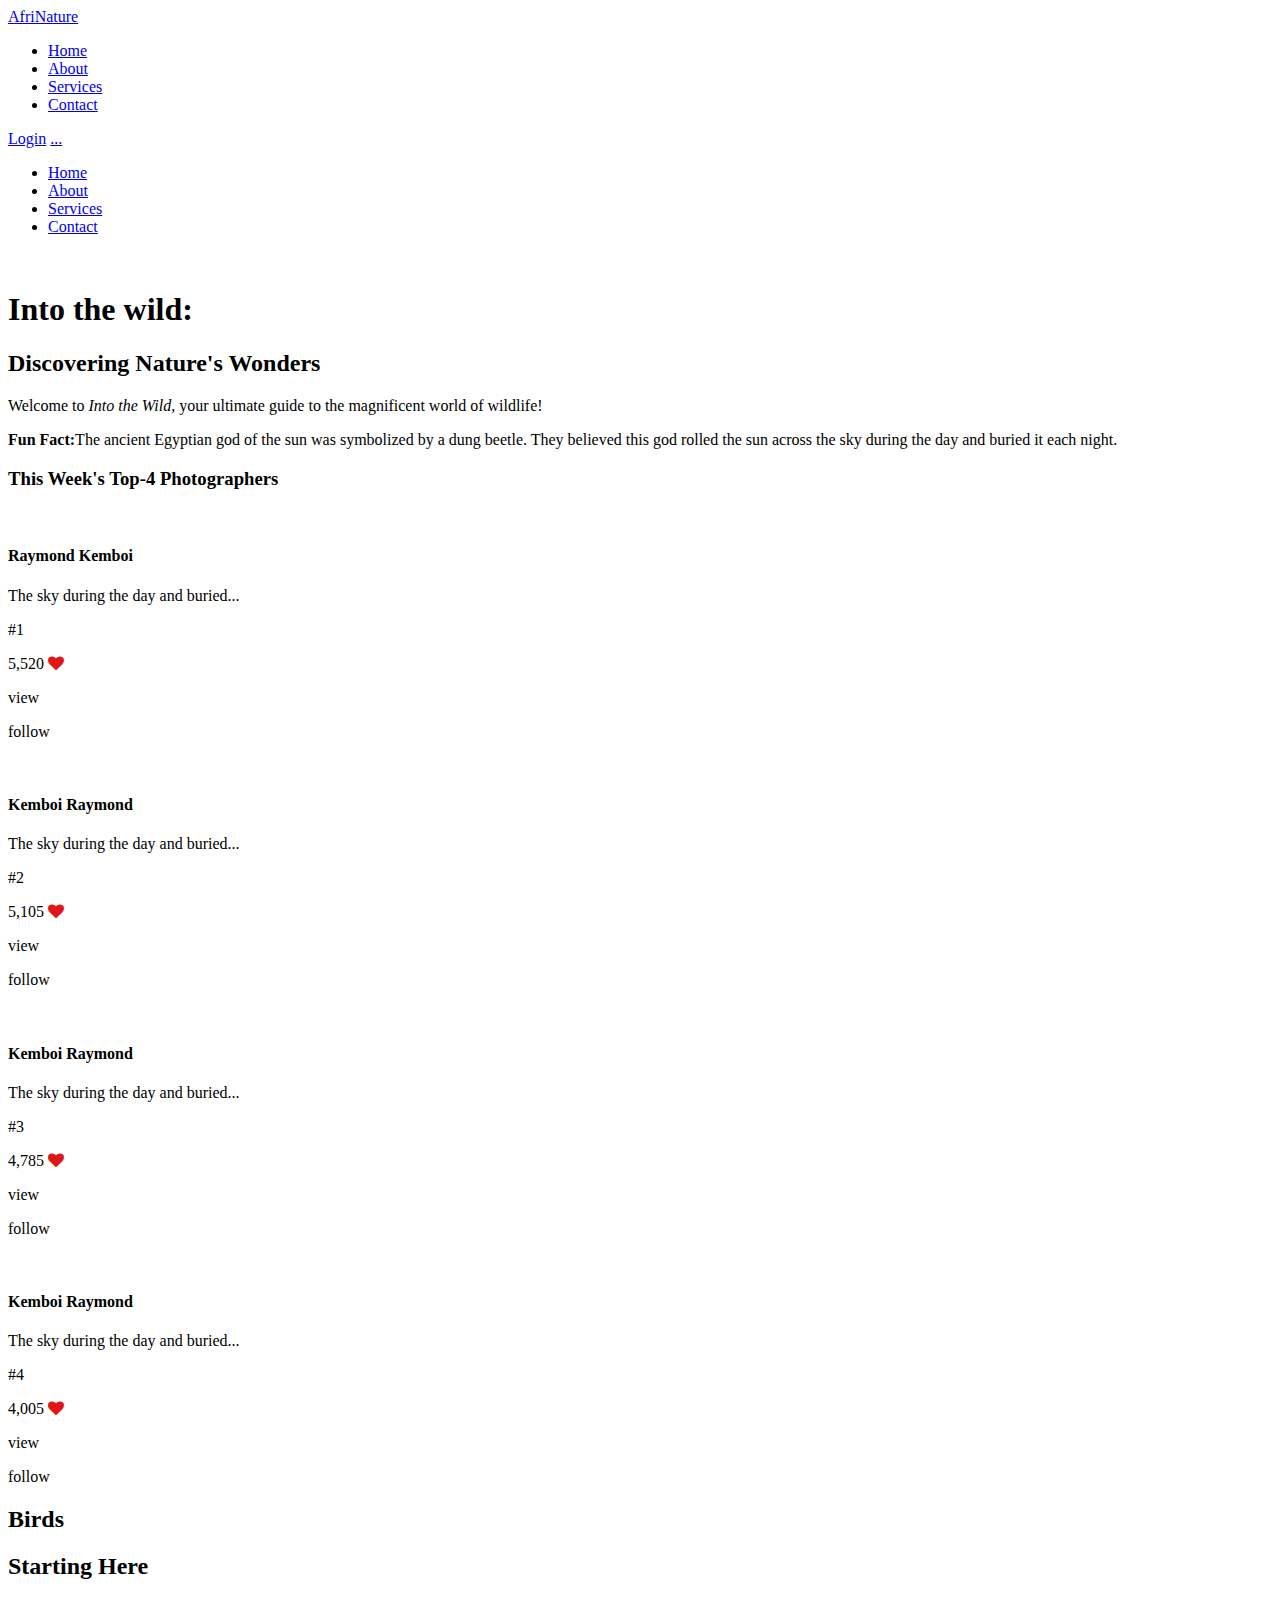
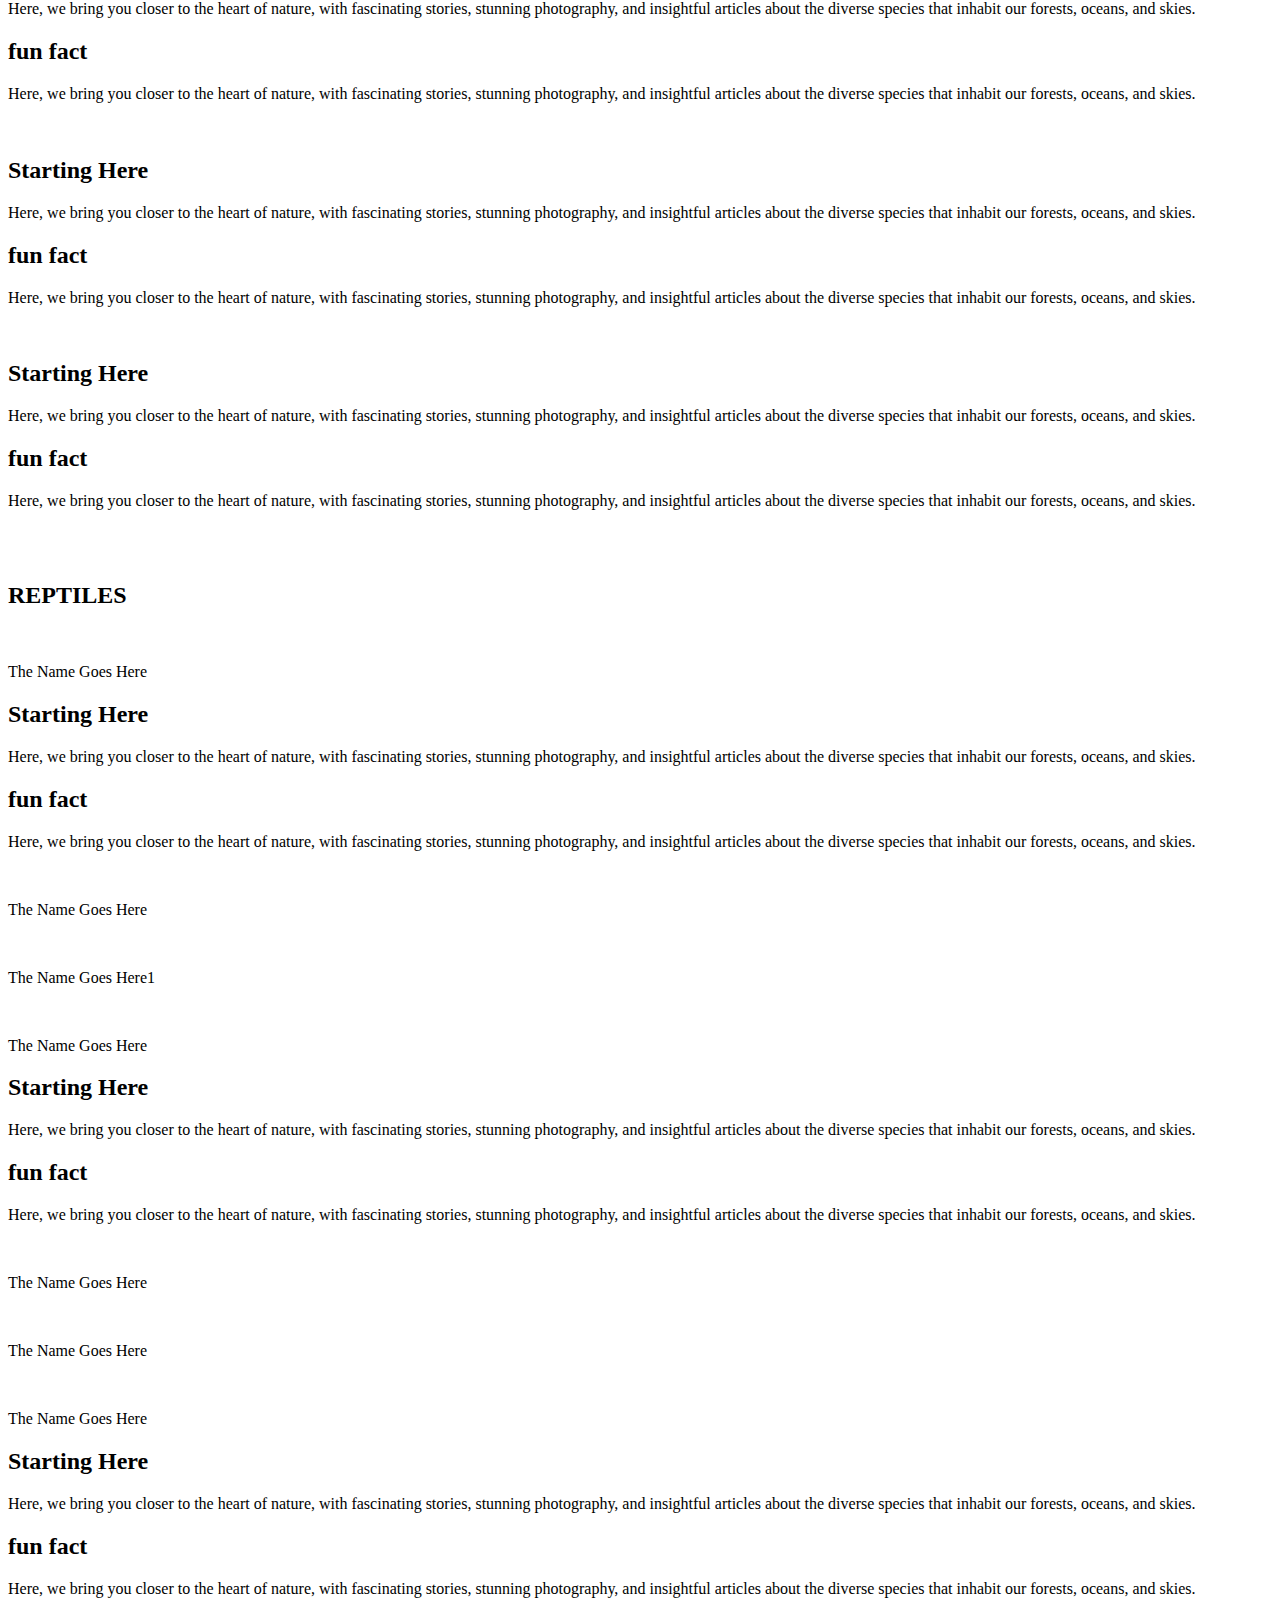
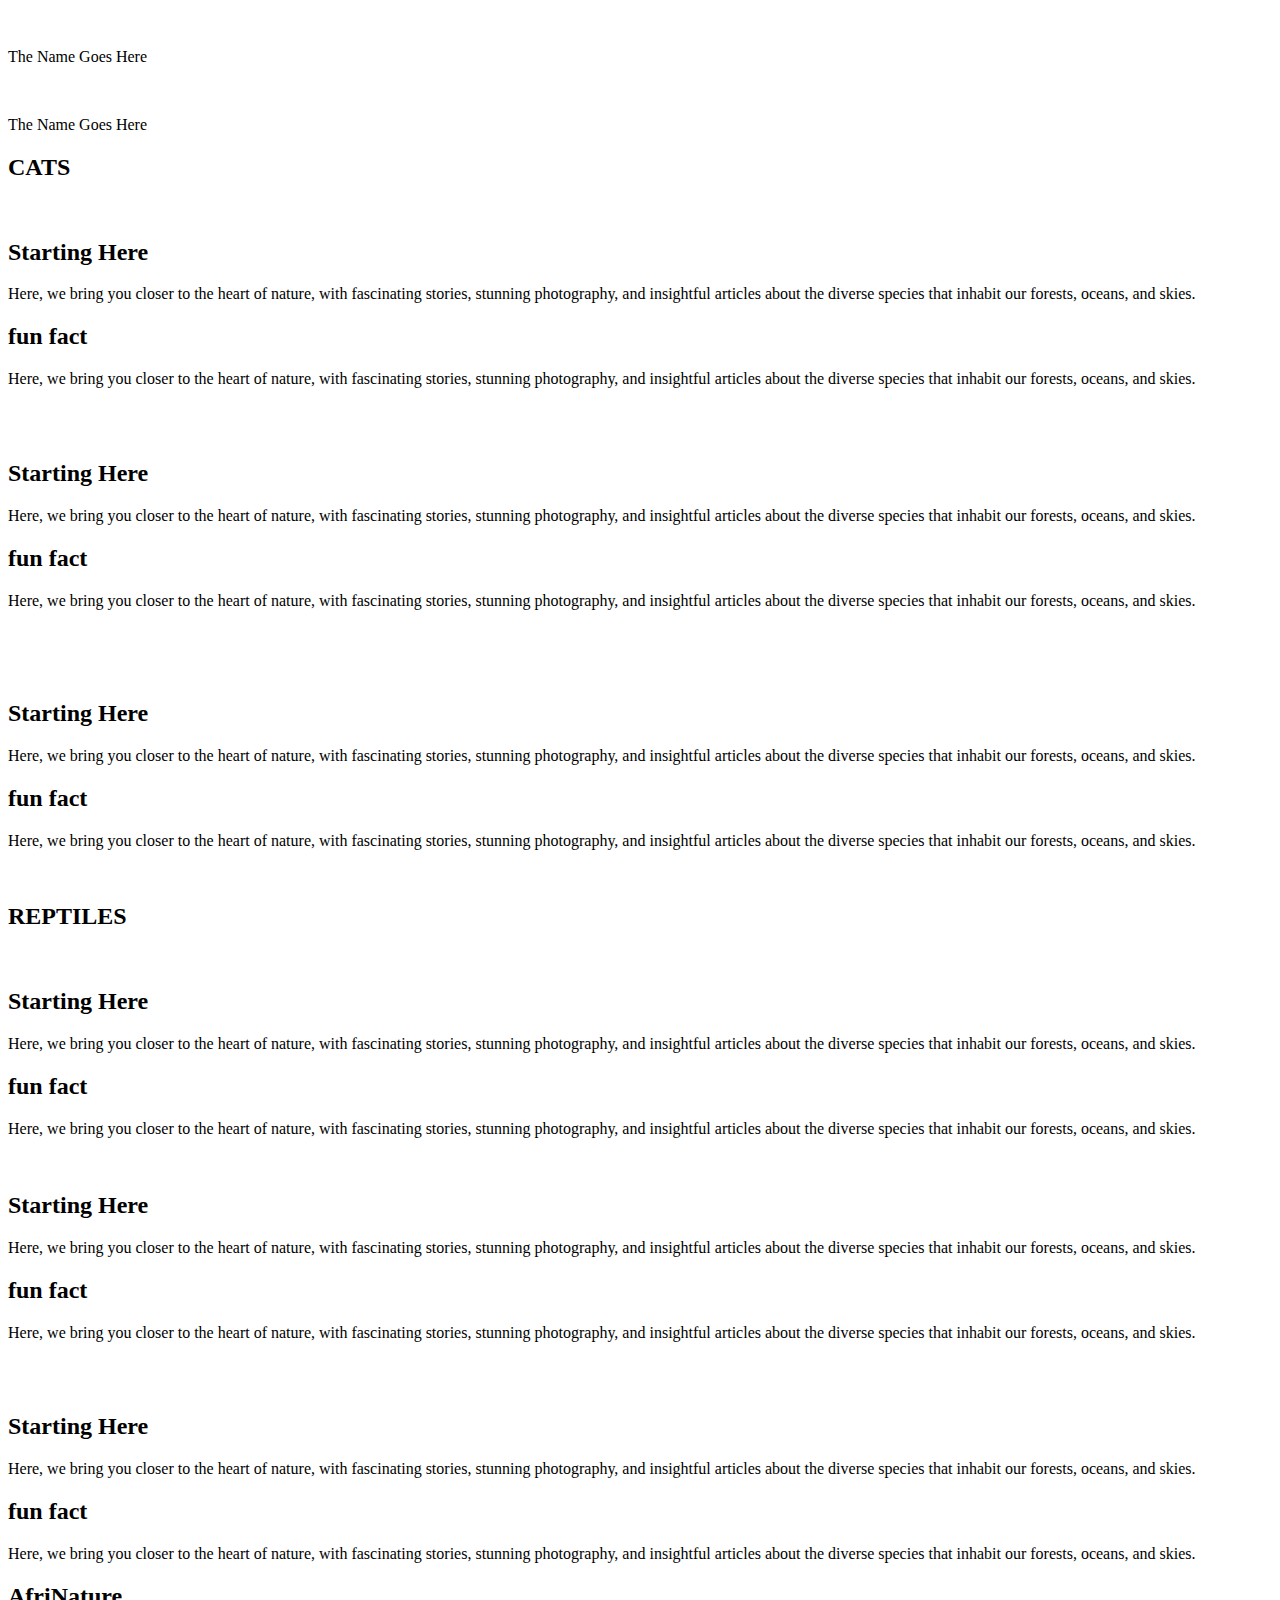
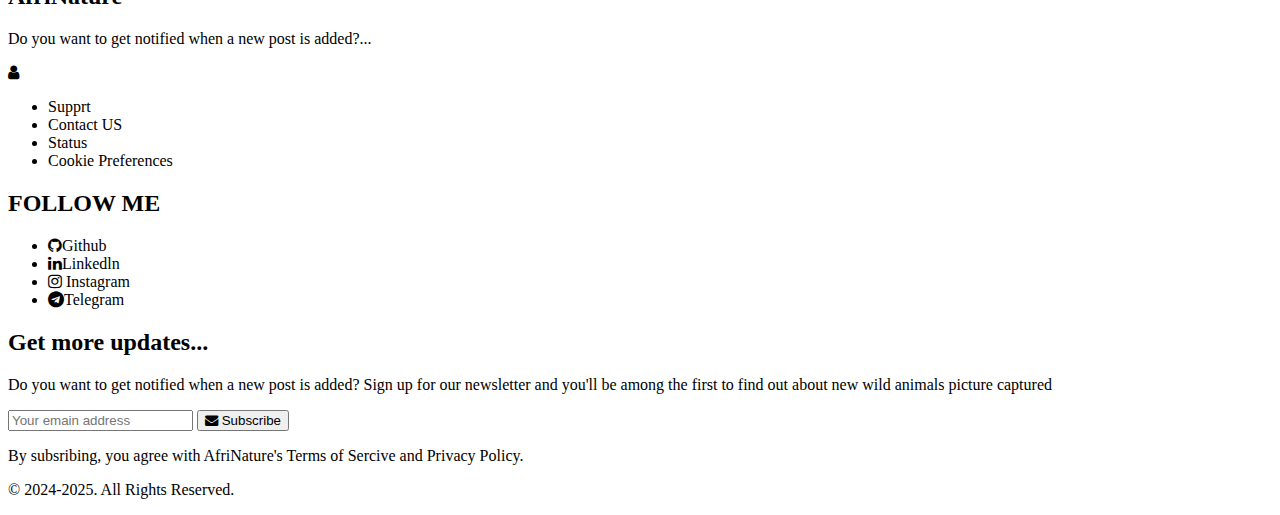
==== blog.html @ 33120530 "Update blog.html" ====
<!DOCTYPE html>
<html lang="en">
<head>
    <meta charset="UTF-8">
    <meta name="viewport" content="width=device-width, initial-scale=1.0">
    <title>BLOG_NatKE</title>
    <link rel="stylesheet" href="blog.css">
    <link rel="stylesheet" href="https://cdnjs.cloudflare.com/ajax/libs/font-awesome/4.7.0/css/font-awesome.min.css">
</head>
<body>
    <nav class="navbar">
        <!-- logo -->
        <a class="navlogo" id="navlogo" href="#">
            AfriNature
        </a>
        <!-- Navigation Links -->
        <ul class="topic">
            <li><a href="#">Home</a></li>
            <li><a href="#">About</a></li>
            <li><a href="#">Services</a></li>
            <li><a href="#">Contact</a></li>
        </ul>
        <a class="navlogin" href="#">Login</a>
        <a class="navdots" id="navdots" href="#">...</a>
        <div class="overlay" id="overlay"></div>
        <div class="navoptions" id="navoptions">
            <ul class="topictwo">
                <li><a href="#">Home</a></li>
                <li><a href="#">About</a></li>
                <li><a href="#">Services</a></li>
                <li><a href="#">Contact</a></li>
            </ul>
        </div>
    </nav>
    <div class="con">
        <div class="x box2">
            <div class="part1">
                <div class="dots">
                    <div id="i" class="dark"></div>
                    <div id="i"></div>
                    <div id="i"></div>
                </div>
                <img src="images/birds/pexels-fernando-groeneveld-453707934-15961439.jpg" alt="" class="active">
                <img src="images\birds\pexels-wwarby-19599902.jpg" alt="">
                <img src="images\birds\pexels-daniyal-ghanavati-10741-110812.jpg" alt="">
                <!-- <img src="C:\Users\hp\Documents\images\chinashoptwo.png" alt="Image 2" class="active"> -->
                <!-- <img src="C:\Users\hp\Documents\images\EstateReal1.png" alt="Image 3"> -->
                <!-- <img src="C:\Users\hp\Documents\images\BlueHouseFour.png" alt="Image 1"> -->
            </div>
            <div class="part2">
                <div class="part2title">
                    <h1 class="item1">Into the wild:</h1>
                    <h2 class="item2">Discovering Nature's Wonders</h2>
                    <p class="item3">Welcome to <i class="decos">Into the Wild</i>, your ultimate guide to the magnificent world of wildlife!</p>
                    <!-- <p>Whether you're a seasoned adventurer, an animal lover, or simply smoeone who wants to learn more about the creatures that roam our planet, you're in the right place. </p>
                    <p>Here, we bring you closer to the heart of nature, with fascinating stories, stunning photography, and insightful articles about the diverse species that inhabit our forests, oceans, and skies.</p>
                    <p>Explore the majestic beauty of the animal kingdon, learn about conservation efforts, and get tips on how to connect with nature in a more meaningful way. From the untamed wilderness to your backyard, there's always a new adventure waiting. <b>Join us</b> as we jorney through the wld one story at a time!</p> -->
                </div>
                <div class="part2content">
                    <div class="photoone">
                        <p><b>Fun Fact:</b>The ancient Egyptian god of the sun was symbolized by a dung beetle. They believed this god rolled the sun across the sky during the day and buried it each night.</p>
                        <h3>This Week's Top-4 Photographers</h3>
                    </div>
                    <div class="phototwo">
                        <div class="cirleimg">
                            <img src="images\Wallpaper\chinashoptwo.png" alt="">
                        </div>
                        <div class="circletitle">
                            <h4>Raymond Kemboi</h4>
                            <p>The sky during the day and buried...</p>
                        </div>
                        <div class="circlecontent">
                            <p class="pnumber">#1</p>
                            <p class="pnumber">5,520 <i class="fa fa-heart" style="color: #df1717"></i></p>
                            <p class="pview">view</p>
                            <p class="pnumber">follow</p>
                        </div>
                    </div>
                    <div class="phototwo two">
                        <div class="cirleimg">
                            <img src="images\wallpaper\deepmind08.jpg" alt="">
                        </div>
                        <div class="circletitle">
                            <h4>Kemboi Raymond</h4>
                            <p>The sky during the day and buried...</p>
                            
                        </div>
                        <div class="circlecontent">
                            <p class="pnumber">#2</p>
                            <p class="pnumber">5,105 <i class="fa fa-heart" style="color: #df1717"></i></p>
                            <p class="pview">view</p>
                            <p class="pnumber">follow</p>
                        </div>
                    </div>
                    <div class="phototwo three">
                        <div class="cirleimg">
                            <img src="images\wallpaper\mind10.jpg" alt="">
                        </div>
                        <div class="circletitle">
                            <h4>Kemboi Raymond</h4>
                            <p>The sky during the day and buried...</p>
                            
                        </div>
                        <div class="circlecontent">
                            <p class="pnumber">#3</p>
                            <p class="pnumber">4,785 <i class="fa fa-heart" style="color: #df1717"></i></p>
                            <p class="pview">view</p>
                            <p class="pnumber">follow</p>
                        </div>
                    </div>

                    <div class="phototwo four">
                        <div class="cirleimg">
                            <img src="images\Wallpaper\bananafour.jpg" alt="">
                        </div>
                        <div class="circletitle">
                            <h4>Kemboi Raymond</h4>
                            <p>The sky during the day and buried...</p>
                            
                        </div>
                        <div class="circlecontent">
                            <p class="pnumber">#4</p>
                            <p class="pnumber">4,005 <i class="fa fa-heart" style="color: #df1717"></i></p>
                            <p class="pview">view</p>
                            <p class="pnumber">follow</p>
                        </div>
                    </div>
                </div>
            </div>
        </div>
        <div class="x box3">
            <div class="bxpart1">
                <h2>Birds</h2>
            </div>
            <div class="bxpart2">
                <div class="bxpart2birds1">
                    <div class="bxpart2content">
                        <h2>Starting Here</h2>
                        <p>Here, we bring you closer to the heart of nature, with fascinating stories, stunning photography, and insightful articles about the diverse species that inhabit our forests, oceans, and skies.</p>
                        <h2>fun fact</h2>
                        <p>Here, we bring you closer to the heart of nature, with fascinating stories, stunning photography, and insightful articles about the diverse species that inhabit our forests, oceans, and skies.</p>
                    </div>
                    <div class="bxpart2box">
                    </div>
                    <div class="bxpart2img">
                        <img src="images\birds\pexels-pixabay-45853.jpg" alt="">
                    </div>
                </div>
                
                <div class="bxpart2birds1">
                    <div class="one bxpart2content">
                        <h2>Starting Here</h2>
                        <p>Here, we bring you closer to the heart of nature, with fascinating stories, stunning photography, and insightful articles about the diverse species that inhabit our forests, oceans, and skies.</p>
                        <h2>fun fact</h2>
                        <p>Here, we bring you closer to the heart of nature, with fascinating stories, stunning photography, and insightful articles about the diverse species that inhabit our forests, oceans, and skies.</p>
                    </div>
                    <div class="bxpart2box">
                    </div>
                    <div class="bxpart2img">
                        <img src="images\birds\pexels-pixabay-61157.jpg" alt="">
                    </div>
                </div>

                <div class="bxpart2birds1">
                    <div class="bxpart2content">
                        <h2>Starting Here</h2>
                        <p>Here, we bring you closer to the heart of nature, with fascinating stories, stunning photography, and insightful articles about the diverse species that inhabit our forests, oceans, and skies.</p>
                        <h2>fun fact</h2>
                        <p>Here, we bring you closer to the heart of nature, with fascinating stories, stunning photography, and insightful articles about the diverse species that inhabit our forests, oceans, and skies.</p>
                    </div>
                    <div class="bxpart2box">
                    </div>
                    <div class="three bxpart2img">
                        <div class="blurry">
                            <img class="fitting" src="images\birds\pexels-anntarazevich-6796539.jpg" alt="">
                        </div>
                        <img src="images\birds\pexels-anntarazevich-6796539.jpg" alt="">
                    </div>
                </div>
            </div>
        </div>

        <!-- TILE REPTILE -->
         
        <div class="x box3">
            <div class="bxpart1">
                <h2>REPTILES</h2>
            </div>
            <div class="bxpart4">
                <div class="bxpart2birds1">
                    <div class="one bxpart2img">
                        <img style="height: 400px;" src="images\birds\pexels-daniyal-ghanavati-10741-110812.jpg" alt="">
                        <p>The Name Goes Here</p>
                    </div>
                    <div class="bxpart2content">
                        <h2>Starting Here</h2>
                        <p>Here, we bring you closer to the heart of nature, with fascinating stories, stunning photography, and insightful articles about the diverse species that inhabit our forests, oceans, and skies.</p>
                        <h2>fun fact</h2>
                        <p>Here, we bring you closer to the heart of nature, with fascinating stories, stunning photography, and insightful articles about the diverse species that inhabit our forests, oceans, and skies.</p>
                    </div>
                    <div class="two bxpart2img">
                        <img style="height: 250px;"src="images\birds\pexels-roshan-dadhe-55954452-28201506.jpg" alt="">
                        <p>The Name Goes Here</p>
                    </div>
                    <div class="three bxpart2img">
                        <img style="height: 250px;" src="images\cats\pexels-pixabay-59952.jpg" alt="">
                        <p>The Name Goes Here1</p>
                    </div>
                </div>
                
                <div class="bxpart2birds1">
                    <div class="one bxpart2img">
                        <img style="height: 400px;" src="images\birds\pexels-daniyal-ghanavati-10741-110812.jpg" alt="">
                        <p>The Name Goes Here</p>
                    </div>
                    <div class="bxpart2content">
                        <h2>Starting Here</h2>
                        <p>Here, we bring you closer to the heart of nature, with fascinating stories, stunning photography, and insightful articles about the diverse species that inhabit our forests, oceans, and skies.</p>
                        <h2>fun fact</h2>
                        <p>Here, we bring you closer to the heart of nature, with fascinating stories, stunning photography, and insightful articles about the diverse species that inhabit our forests, oceans, and skies.</p>
                    </div>
                    <div class="two bxpart2img">
                        <img style="height: 250px;"src="images\birds\pexels-roshan-dadhe-55954452-28201506.jpg" alt="">
                        <p>The Name Goes Here</p>
                    </div>
                    <div class="three bxpart2img">
                        <img style="height: 250px;" src="images\cats\pexels-pixabay-59952.jpg" alt="">
                        <p>The Name Goes Here</p>
                    </div>
                </div>

                <div class="bxpart2birds1">
                    <div class="one bxpart2img">
                        <img style="height: 400px;" src="images\birds\pexels-daniyal-ghanavati-10741-110812.jpg" alt="">
                        <p>The Name Goes Here</p>
                    </div>
                    <div class="bxpart2content">
                        <h2>Starting Here</h2>
                        <p>Here, we bring you closer to the heart of nature, with fascinating stories, stunning photography, and insightful articles about the diverse species that inhabit our forests, oceans, and skies.</p>
                        <h2>fun fact</h2>
                        <p>Here, we bring you closer to the heart of nature, with fascinating stories, stunning photography, and insightful articles about the diverse species that inhabit our forests, oceans, and skies.</p>
                    </div>
                    <div class="two bxpart2img">
                        <img style="height: 250px;"src="images\birds\pexels-roshan-dadhe-55954452-28201506.jpg" alt="">
                        <p>The Name Goes Here</p>
                    </div>
                    <div class="three bxpart2img">
                        <img style="height: 250px;" src="images\cats\pexels-pixabay-59952.jpg" alt="">
                        <p>The Name Goes Here</p>
                    </div>
                </div> 
            </div>
        </div>

        <!-- TILE REPTILE -->

        <div class="x box3">
            <div class="bxpart1">
                <h2>CATS</h2>
            </div>
            <div class="bxpart3">
                <div class="bxpart2birds2">
                    <div class="bxpart2img one">
                        <img src="images\cats\pexels-printexstar-11631606.jpg" alt="">
                    </div>
                    <div class="one bxpart2content">
                        <h2>Starting Here</h2>
                        <p>Here, we bring you closer to the heart of nature, with fascinating stories, stunning photography, and insightful articles about the diverse species that inhabit our forests, oceans, and skies.</p>
                    </div>
                    <div class="two bxpart2content">
                        <h2>fun fact</h2>
                        <p>Here, we bring you closer to the heart of nature, with fascinating stories, stunning photography, and insightful articles about the diverse species that inhabit our forests, oceans, and skies.</p>
                    </div>
                    <div class="bxpart2img two">
                        <img src="images\cats\pexels-leon-aschemann-734730704-26731669.jpg" alt="">
                    </div>
                </div>
                
                <div class="bxpart2birds2">
                    <div class="bxpart2img one">
                        <img src="images\cats\pexels-gemma-mostyn-1794340-3366125.jpg" alt="">
                    </div>
                    <div class="one bxpart2content">
                        <h2>Starting Here</h2>
                        <p>Here, we bring you closer to the heart of nature, with fascinating stories, stunning photography, and insightful articles about the diverse species that inhabit our forests, oceans, and skies.</p>
                    </div>
                    <div class="two bxpart2content">
                        <h2>fun fact</h2>
                        <p>Here, we bring you closer to the heart of nature, with fascinating stories, stunning photography, and insightful articles about the diverse species that inhabit our forests, oceans, and skies.</p>
                    </div>
                    <div class="bxpart2img two">
                        <img src="images\cats\pexels-richard-low-hong-33206323-7348860.jpg" alt="">
                    </div>
                </div>

                <div class="bxpart2birds2">
                    <div class="bxpart2img one">
                        <div class="blurry">
                            <img src="images\cats\pexels-bharath-kumar-venkatesh-1417371218-28550197.jpg" alt="">
                        </div>
                        <img class="fillthis" src="images\cats\pexels-bharath-kumar-venkatesh-1417371218-28550197.jpg" alt="">
                    </div>
                    <div class="one bxpart2content">
                        <h2>Starting Here</h2>
                        <p>Here, we bring you closer to the heart of nature, with fascinating stories, stunning photography, and insightful articles about the diverse species that inhabit our forests, oceans, and skies.</p>
                    </div>
                    <div class="two bxpart2content">
                        <h2>fun fact</h2>
                        <p>Here, we bring you closer to the heart of nature, with fascinating stories, stunning photography, and insightful articles about the diverse species that inhabit our forests, oceans, and skies.</p>
                    </div>
                    <div class="bxpart2img two">
                        <img src="images\cats\pexels-tkirkgoz-12677550.jpg" alt="">
                    </div>
                </div>
            </div>
        </div>

        <!-- wildbeast and gazels -->
        <div class="x box3">
            <div class="bxpart1">
                <h2>REPTILES</h2>
            </div>
            <div class="bxpart5">
                <div class="bxpart2birds1">
                    <div class="borderbox"></div>
                    <div class="one bxpart2img">
                        <img src="images\reptiles\pexels-wwarby-19730407.jpg" alt="">
                    </div>
                    <div class="bxpart2content">             
                        <h2>Starting Here</h2>
                        <p>Here, we bring you closer to the heart of nature, with fascinating stories, stunning photography, and insightful articles about the diverse species that inhabit our forests, oceans, and skies.</p>
                        <h2>fun fact</h2>
                        <p>Here, we bring you closer to the heart of nature, with fascinating stories, stunning photography, and insightful articles about the diverse species that inhabit our forests, oceans, and skies.</p>
                    </div>
                </div>
                <div class="bxpart2birds1">
                    <div class="borderbox"></div>
                    <div class="one bxpart2img">
                        <img src="images\reptiles\pexels-ekamelev-751687.jpg" alt="">
                    </div>
                    <div class="bxpart2content">
                        <h2>Starting Here</h2>
                        <p>Here, we bring you closer to the heart of nature, with fascinating stories, stunning photography, and insightful articles about the diverse species that inhabit our forests, oceans, and skies.</p>
                        <h2>fun fact</h2>
                        <p>Here, we bring you closer to the heart of nature, with fascinating stories, stunning photography, and insightful articles about the diverse species that inhabit our forests, oceans, and skies.</p>
                    </div>
                </div> 
                <div class="bxpart2birds1">
                    <div class="borderbox"></div>
                    <div class="three bxpart2img">
                        <div class="blurry">
                            <img class="fitting" src="images\reptiles\pexels-pixabay-62289.jpg" alt="">
                        </div>
                        <img src="images\reptiles\pexels-pixabay-62289.jpg" alt="">
                    </div>
                    <div class="bxpart2content">
                        <h2>Starting Here</h2>
                        <p>Here, we bring you closer to the heart of nature, with fascinating stories, stunning photography, and insightful articles about the diverse species that inhabit our forests, oceans, and skies.</p>
                        <h2>fun fact</h2>
                        <p>Here, we bring you closer to the heart of nature, with fascinating stories, stunning photography, and insightful articles about the diverse species that inhabit our forests, oceans, and skies.</p>
                    </div>
                </div>     
            </div>
        </div>
         <!-- wildbeast and gazels -->

        <div class="x box6">
            <div class="itemfour">
                <div class="threecontent">
                    <h2>AfriNature</h2>
                    <p>Do you want to get notified when a new post is added?...</p>
                    <i class="one fa fa-user"></i>
                </div>
                <div class="threeterms">
                    <ul>
                        <li><span>Supprt</span></li>
                        <li><span>Contact US</span></li>
                        <li><span>Status</span></li>
                        <li><span>Cookie Preferences</span></li>
                       </ul>
                </div>
            </div>
            <div class="itemthree">
               <h2>FOLLOW ME</h2>
               <ul>
                <li><i class="fa fa-github"></i><span>Github</span></li>
                <li><i class="fa fa-linkedin"></i><span>Linkedln</span></li>
                <li><i class="fa fa-instagram"></i> <span>Instagram</span></li>
                <li><i class="fa fa-telegram"></i><span>Telegram</span></li>
               </ul>
            </div>
            <div class="one itemfour">
                <div class="threecontent">
                    <h2>Get more updates...</h2>
                    <p>Do you want to get notified when a new post is added? Sign up for our newsletter and you'll be among the first to find out about new wild animals picture captured</p>
                </div>
                <div class="threeform">
                    <form action="">
                        <input type="text" placeholder="Your emain address">
                        <button><i class="fa fa-envelope"></i> Subscribe</button>
                    </form>
                </div>
                <div class="threeterms">
                    <p>By subsribing, you agree with AfriNature's <span>Terms of Sercive</span> and <span>Privacy Policy.</span></p>
                </div>
            </div>
            <div class="itemfive">
                <p>&copy 2024-2025. All Rights Reserved.</p>
            </div>
        </div>
    </div>
    <script src="blog.js"></script>
</body>
</html>
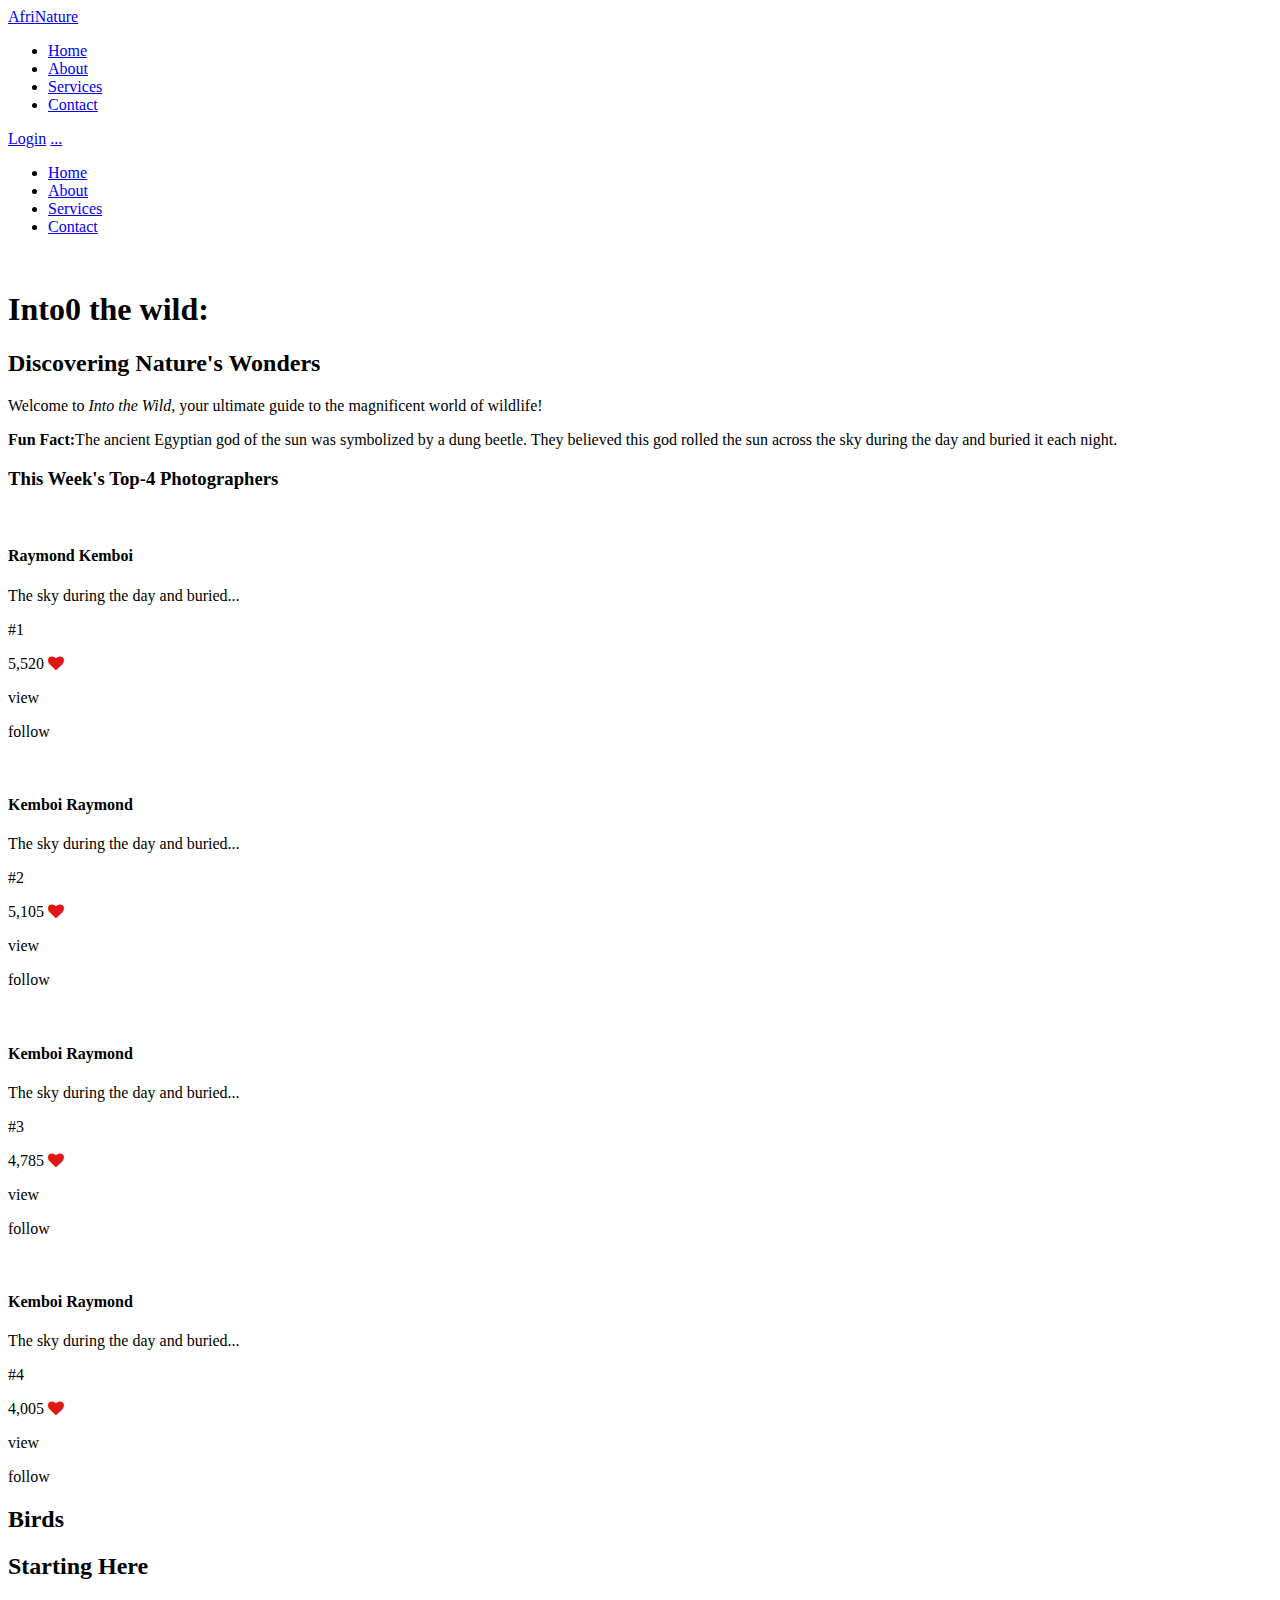
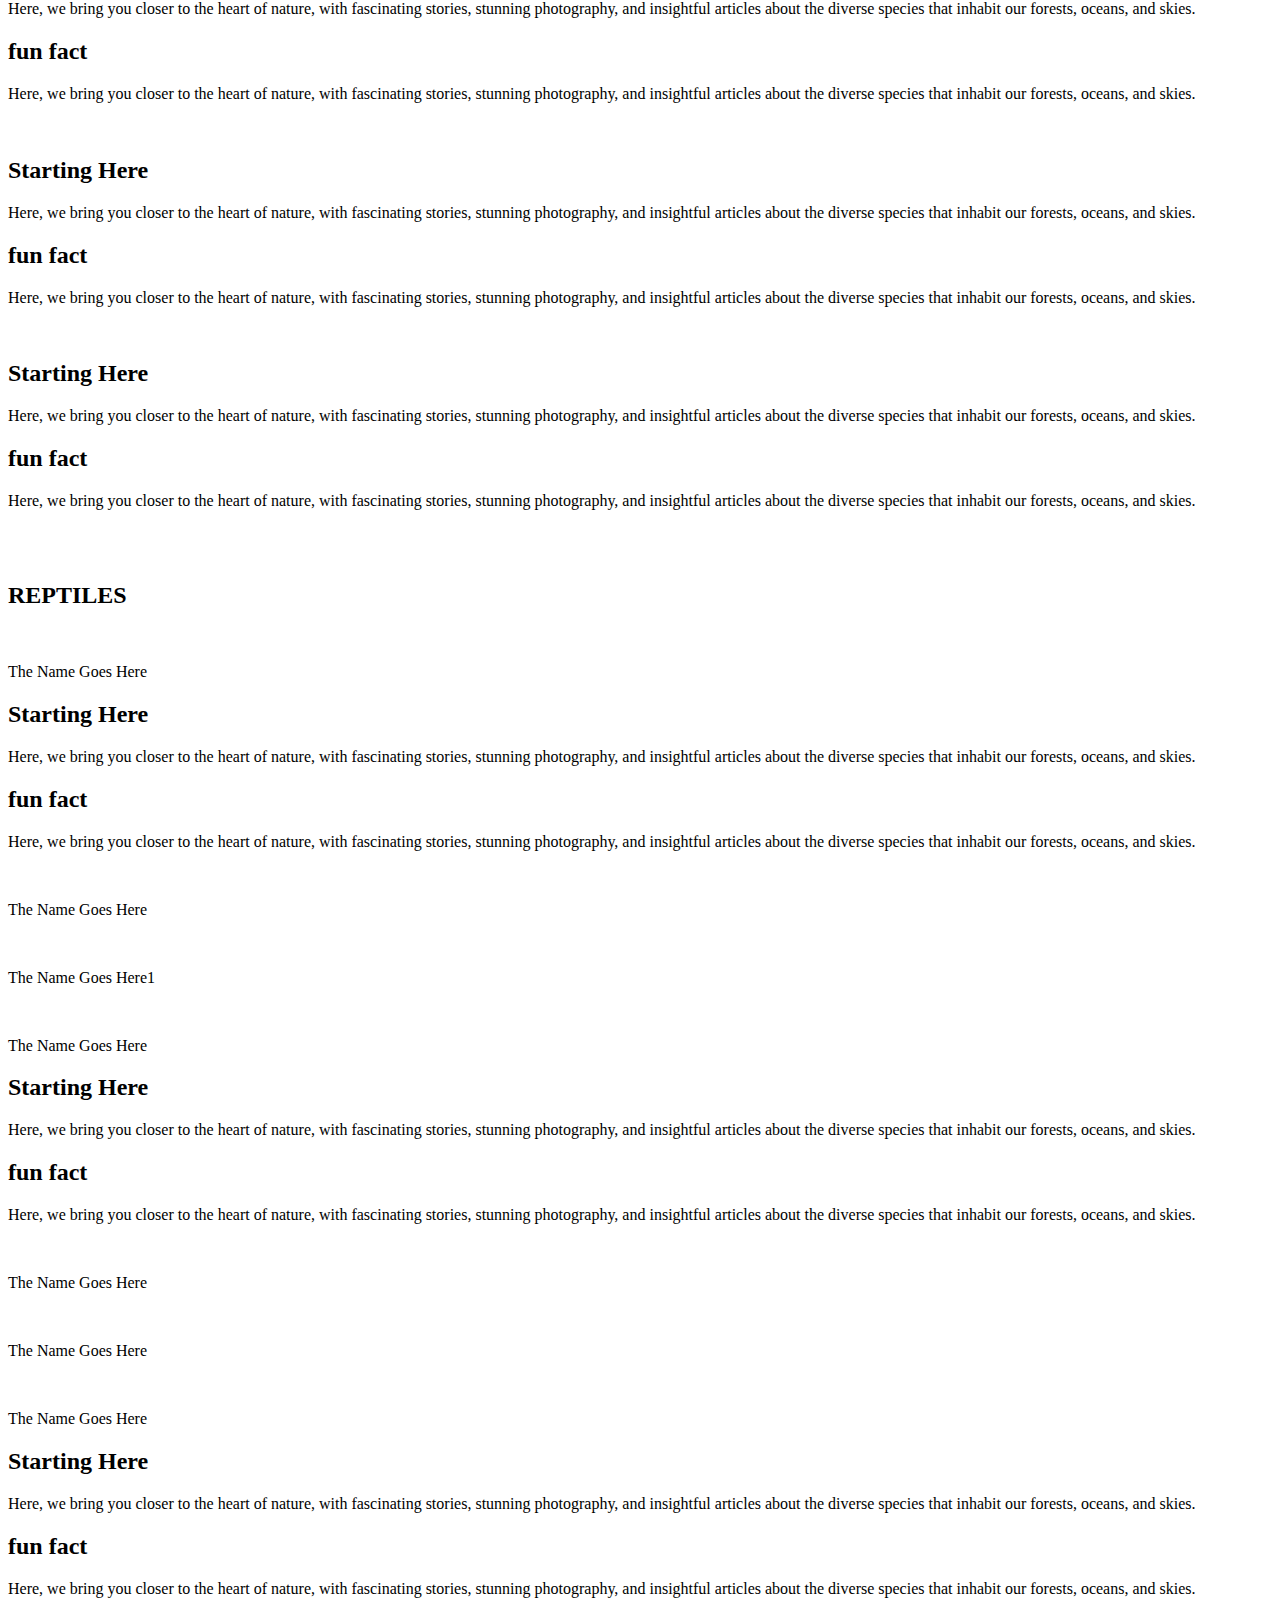
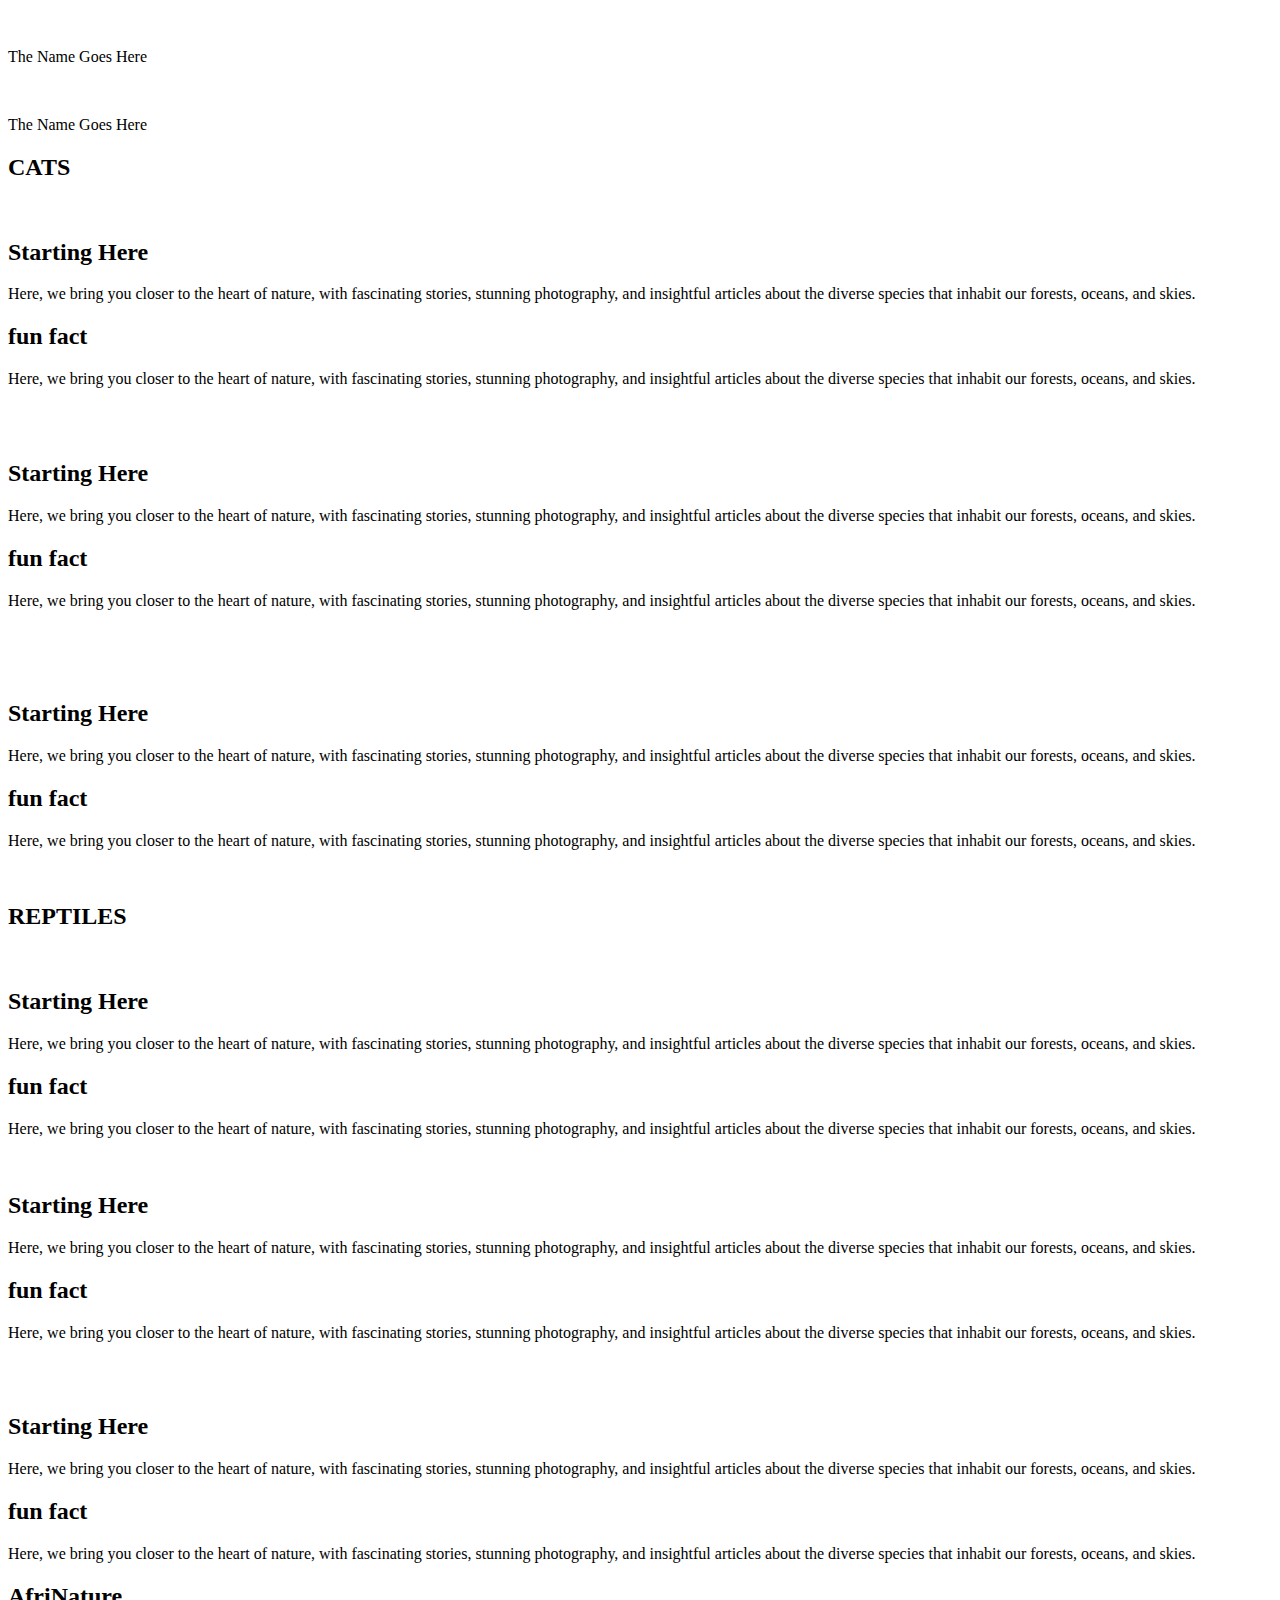
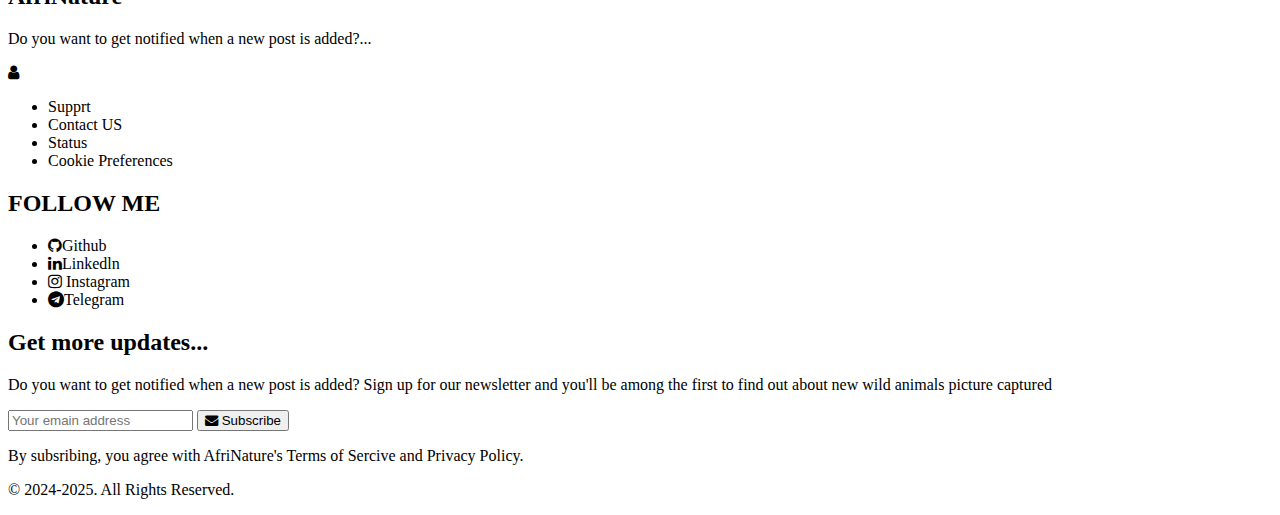
==== commit 9fe49642: "Update blog.html" ====
--- a/blog.html
+++ b/blog.html
@@ -49,7 +49,7 @@
             </div>
             <div class="part2">
                 <div class="part2title">
-                    <h1 class="item1">Into the wild:</h1>
+                    <h1 class="item1">Into0 the wild:</h1>
                     <h2 class="item2">Discovering Nature's Wonders</h2>
                     <p class="item3">Welcome to <i class="decos">Into the Wild</i>, your ultimate guide to the magnificent world of wildlife!</p>
                     <!-- <p>Whether you're a seasoned adventurer, an animal lover, or simply smoeone who wants to learn more about the creatures that roam our planet, you're in the right place. </p>
@@ -143,7 +143,7 @@
                     <div class="bxpart2box">
                     </div>
                     <div class="bxpart2img">
-                        <img src="images\birds\pexels-pixabay-45853.jpg" alt="">
+                        <img src="images/birds/pexels-pixabay-45853.jpg" alt="">
                     </div>
                 </div>
                 
